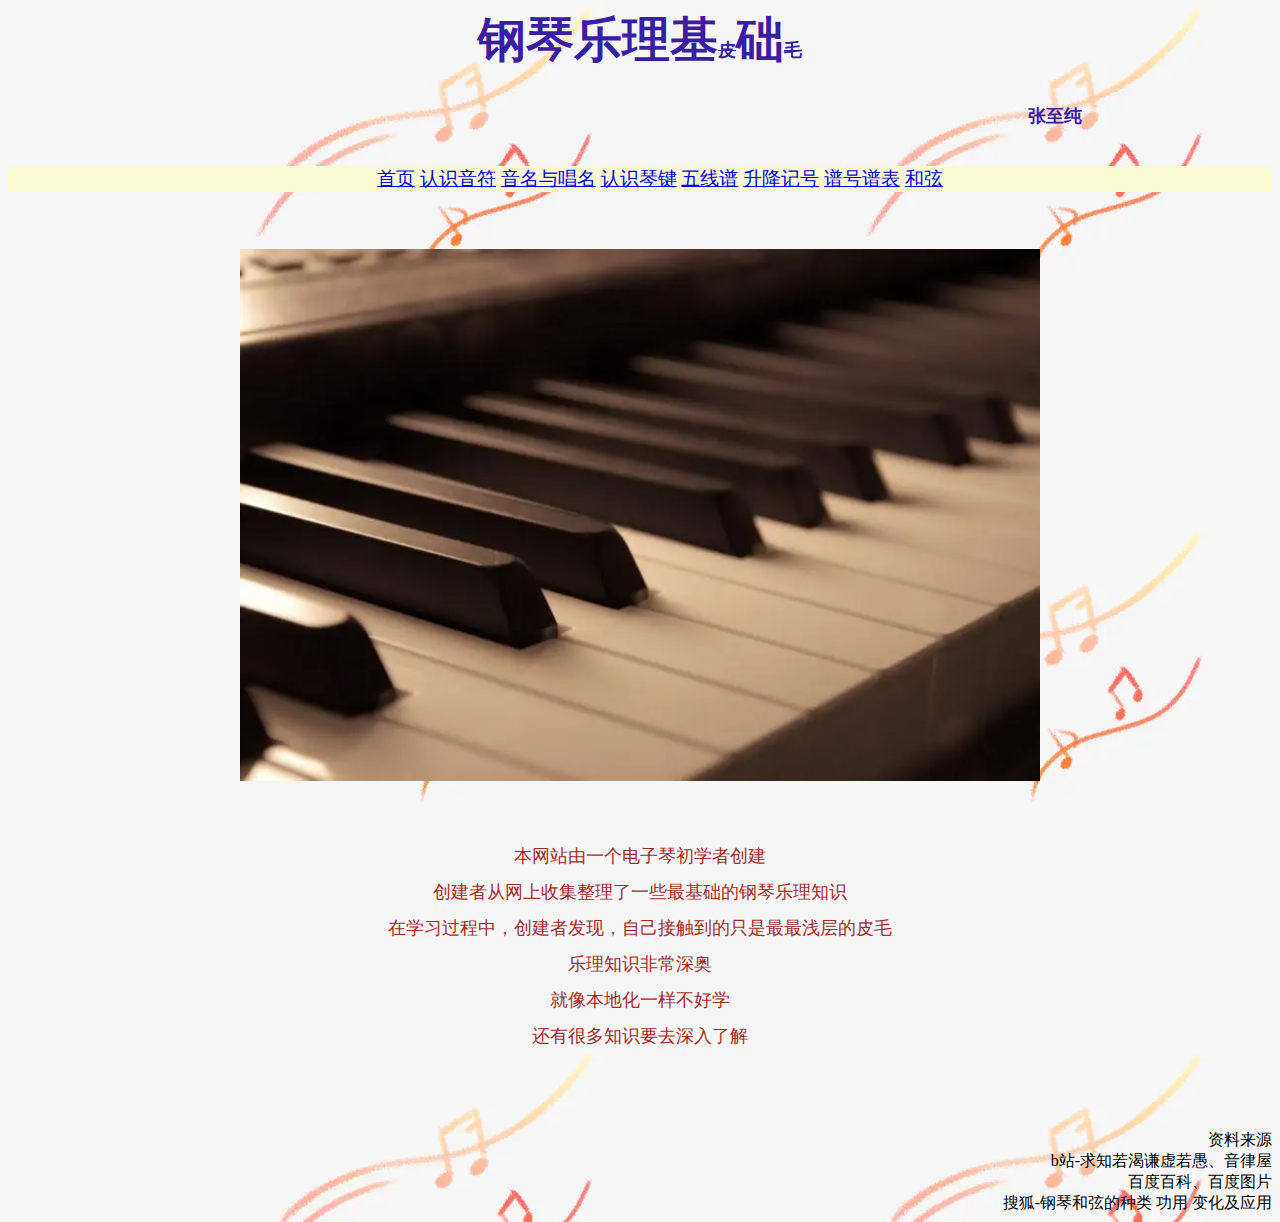
==== index.html @ bcb50fee "Add files via upload" ====
<html>

    <head>
        <meta charset="UTF-8">
        <title>钢琴乐理基础</title>
        <link rel="stylesheet" href="style.css">
    </head>
      
<body background="images/0.jpg">

<h1>
钢琴乐理基<del style="font-size:large;">皮</del>础<del style=font-size:large;>毛</del>
</h1>

<h2 style="font-family: “黑体”; color:rgb(58, 29, 165); margin-left: 27cm; font-size: large;">张至纯</h2>

<p>

    <nav>
        <ul>
            <a href="index.html">首页</a>
            <a href="认识音符.html">认识音符</a>
            <a href="音名与唱名.html">音名与唱名</a>
            <a href="认识琴键.html">认识琴键</a>
            <a href="五线谱.html">五线谱</a>
            <a href="升降记号.html">升降记号</a>
            <a href="谱号谱表.html">谱号谱表</a>
            <a href="和弦.html">和弦</a>
        </ul>
    </nav>

</p>

<p id="first">

<img src="images/1.jpg" width="800px">

</p>

<p id="first" style="font-size: large; color: brown;">

本网站由一个电子琴初学者创建<br>
创建者从网上收集整理了一些最基础的钢琴乐理知识<br>
在学习过程中，创建者发现，自己接触到的只是最最浅层的皮毛<br>
乐理知识非常深奥<br>
就像本地化一样不好学<br>
还有很多知识要去深入了解<br>

</p>

<footer style="text-align: end; margin-top: 2cm;">
    
资料来源<br>b站-求知若渴谦虚若愚、音律屋<br>百度百科、百度图片<br>搜狐-钢琴和弦的种类 功用 变化及应用

</footer>

</body>
</html>
---- style.css ----
h1{font-family: "华文新魏"; font-size: xxx-large;text-align:center;color:rgb(58, 29, 165);}
#first{text-align: center; margin-top: 1.5cm; line-height: 2;}
#second{text-indent: 2em; margin-top: 1.5cm; line-height: 2;}
.bottom{margin-bottom: 1.5cm;}
nav{background-color: lightgoldenrodyellow; text-align: center; font-size: larger; margin-top: 1cm;}
h3{font-family: "仿宋";color: darkolivegreen; font-size: larger; margin-top: 1.5cm}
.blue{color:blue;}
.violet{color:violet;}
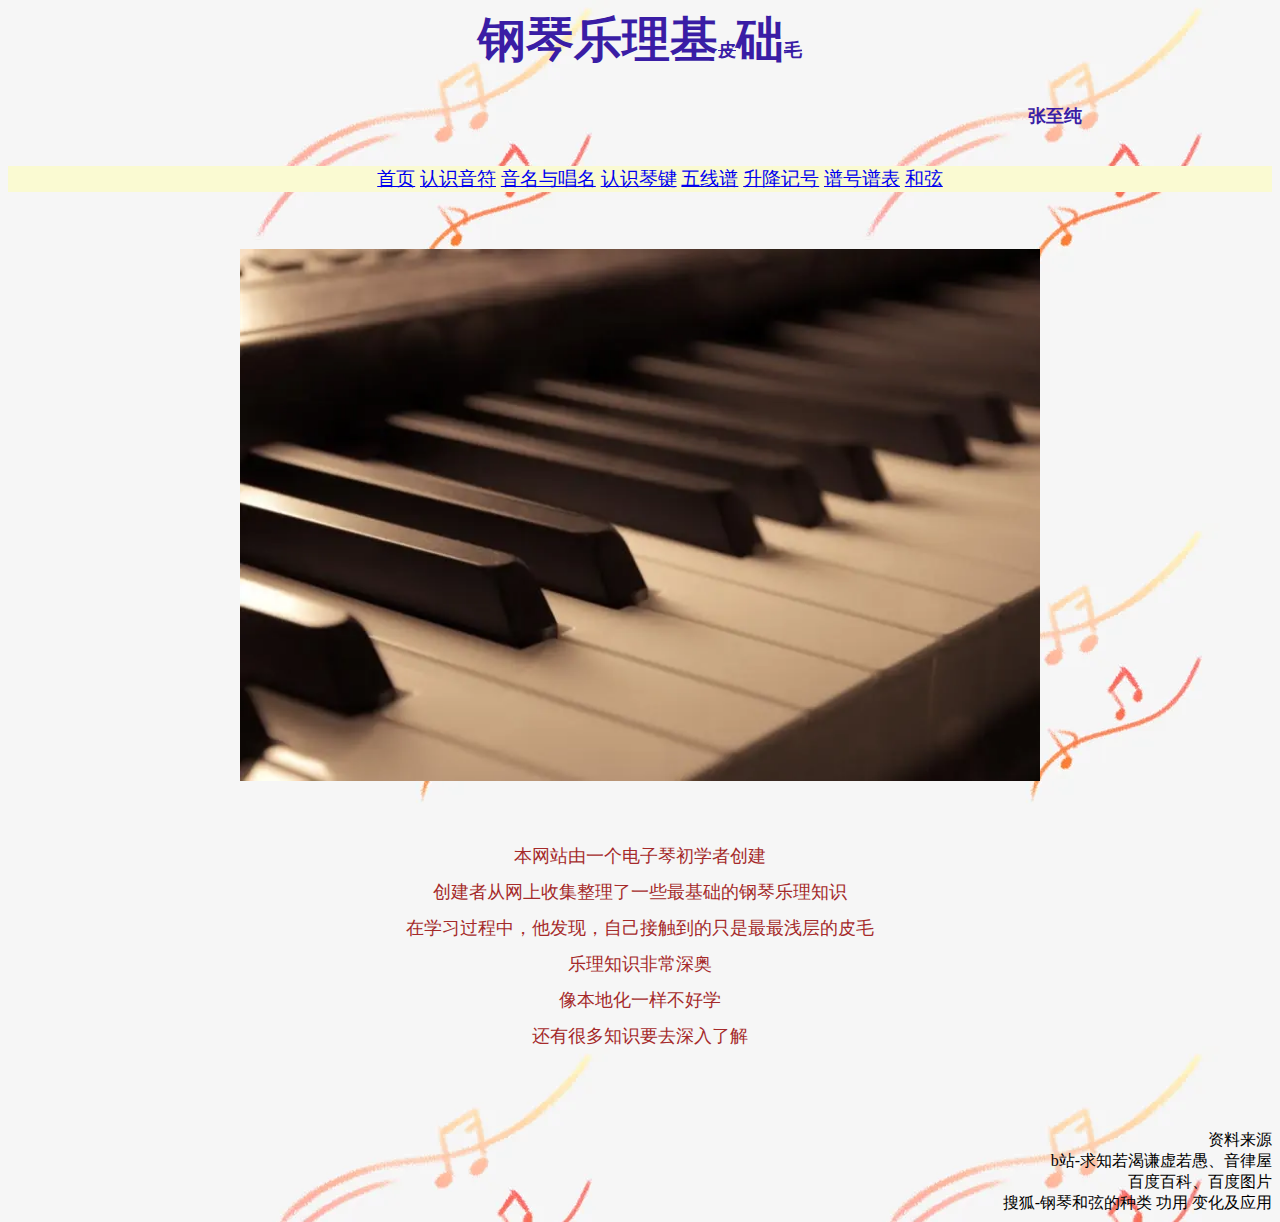
==== commit e54aa9f3: "Update index.html" ====
--- a/index.html
+++ b/index.html
@@ -41,9 +41,9 @@
 
 本网站由一个电子琴初学者创建<br>
 创建者从网上收集整理了一些最基础的钢琴乐理知识<br>
-在学习过程中，创建者发现，自己接触到的只是最最浅层的皮毛<br>
+在学习过程中，他发现，自己接触到的只是最最浅层的皮毛<br>
 乐理知识非常深奥<br>
-就像本地化一样不好学<br>
+像本地化一样不好学<br>
 还有很多知识要去深入了解<br>
 
 </p>
@@ -55,4 +55,4 @@
 </footer>
 
 </body>
-</html>+</html>
